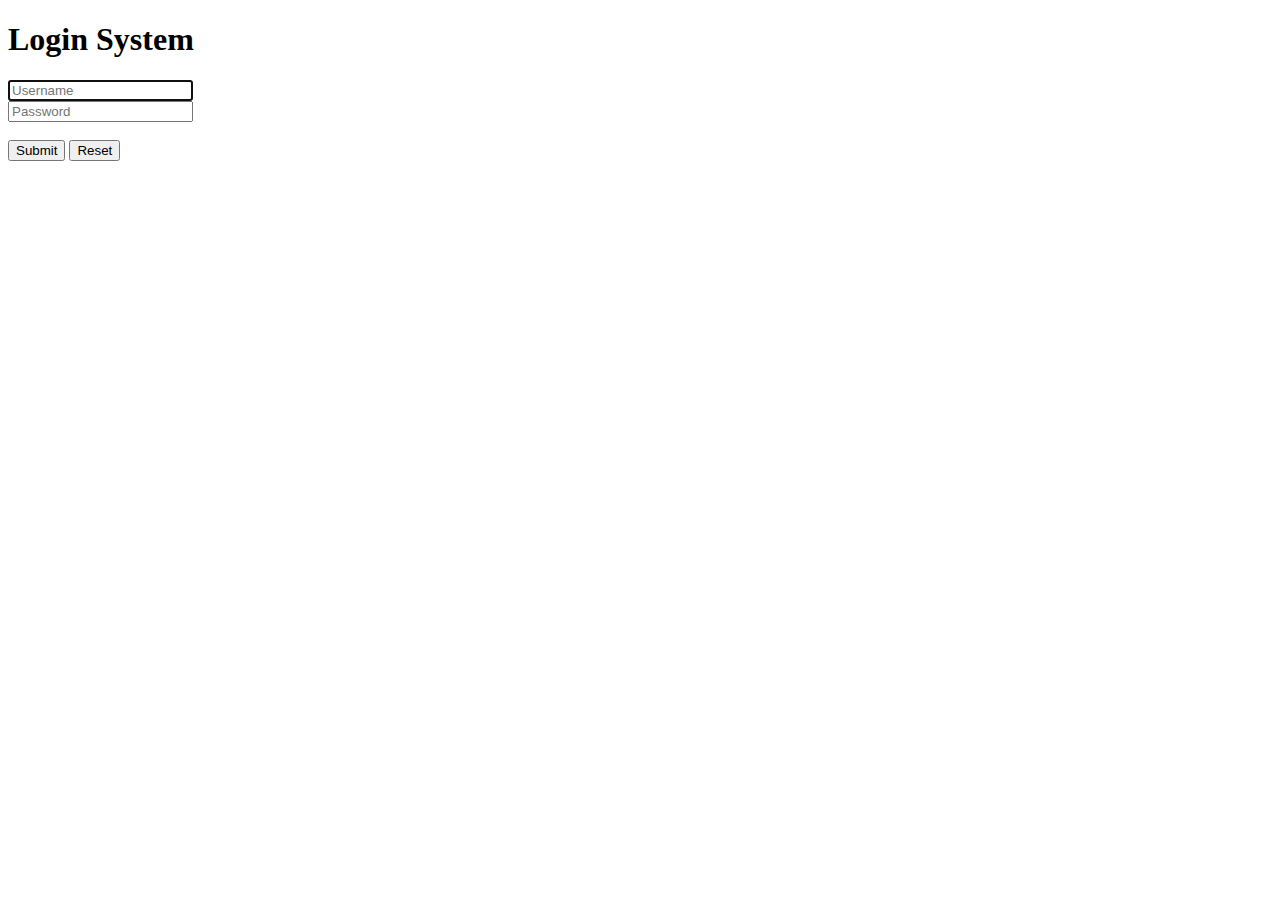
==== index.html @ 864afd6f "Add files via upload" ====
<!Doctype html>
<html>
<head>
<link href="stylesheet/style.css" rel="stylesheet">
<title>Basic login system</title>
</head>
<body>
  <div id="wrapper">

<h1>Login System</h1>

  <form name="frm">
  <input type="text" id="username" placeholder="Username" autofocus>
  <br>
  <input type="password" id="password" placeholder="Password">
  <br><br>
  <button type="button" id="submit" onClick="validate()">Submit</button>
  <button type="reset" id="reset">Reset</button>
  
  </div>
<script src="JS/script.js"></script> 
  </body>
</html>
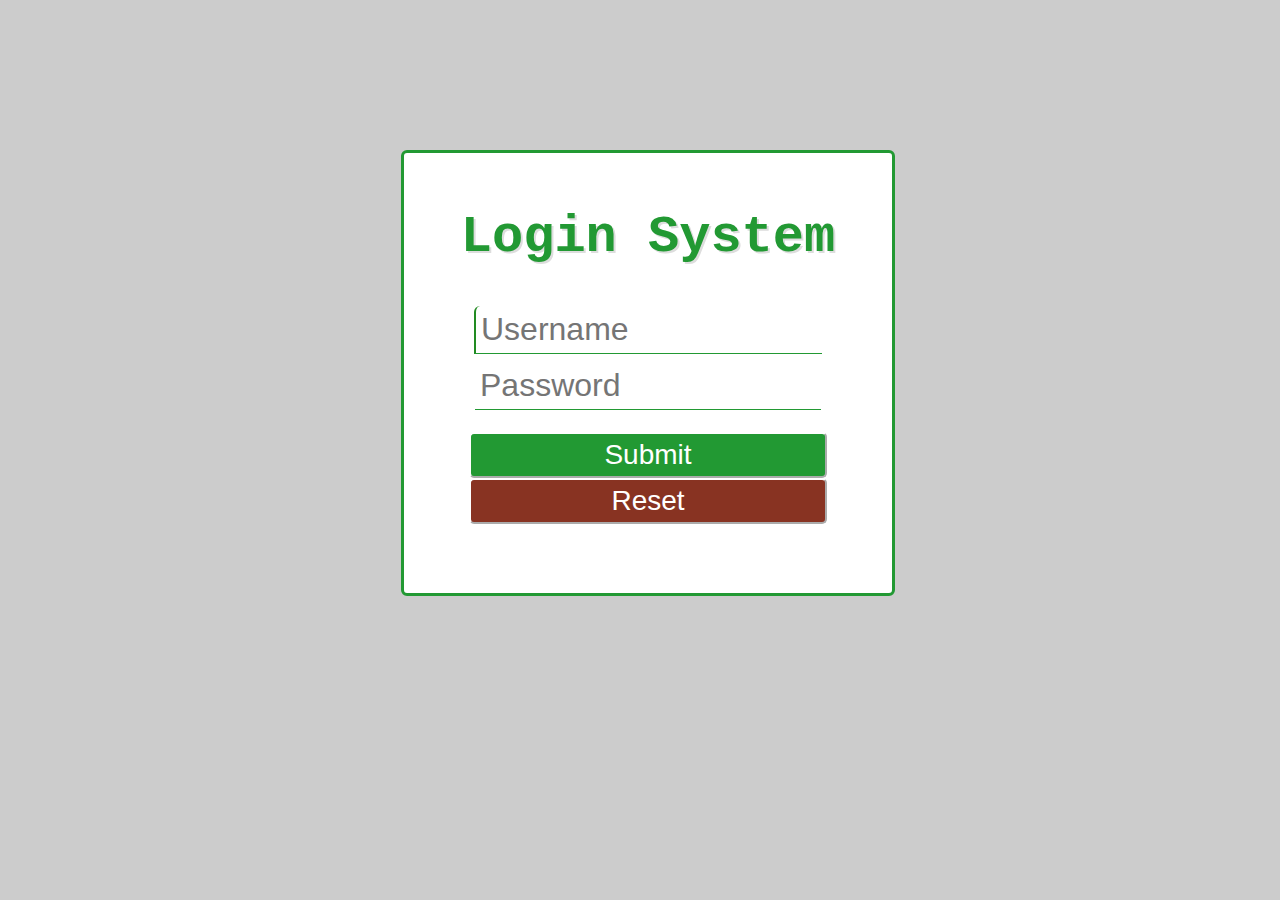
==== commit 592c7a3a: "Update index.html" ====
--- a/index.html
+++ b/index.html
@@ -14,10 +14,10 @@
   <br>
   <input type="password" id="password" placeholder="Password">
   <br><br>
-  <button type="button" id="submit" onClick="validate()">Submit</button>
+  <button type="button" id="btn">Submit</button>
   <button type="reset" id="reset">Reset</button>
   
   </div>
 <script src="JS/script.js"></script> 
   </body>
-</html>+</html>
--- a/stylesheet/style.css
+++ b/stylesheet/style.css
@@ -0,0 +1,86 @@
+*{
+	outline: none;
+	padding: none;
+	margin: none;
+}
+
+body{
+	width: 100%;
+	background-color: #ccc;
+}
+
+#wrapper{
+	padding: 20px;
+	width: 35%;
+	height: 400px;
+	background-color: #fff;
+	margin: 150px auto;
+	border: 3px solid #293;
+	border-radius: 6px;
+	text-align: center;
+	transition: all 0.7s ease-in-out
+}
+
+#wrapper:hover{
+	transform: scale3d(1.10, 1.10, 1.10);
+	box-shadow: 2px 2px grey;
+}
+
+#wrapper>h1{
+	color: #293;
+	text-shadow: 2px 2px #ddd;
+	font-size: 4em;
+	font-family: monospace;
+}
+
+input{
+	padding: 5px;
+	width: 75%;
+	font-size: 2em;
+	border: none;
+	border-bottom: 1px solid #293;
+	margin: 4px;
+	background-color: rgba(255, 255, 255, 0.75);
+	transition: all 0.4s ease-in-out;
+}
+
+input:focus{
+	border-left: 2px solid forestgreen;
+	border-top-left-radius: 6px;
+	border-top-right-radius: 6px;
+}
+
+button{
+	padding: 5px;
+	border-radius: 5px;
+	font-size: 28px;
+	width: 80%;
+	transition: all 0.4s ease-in-out;
+}
+
+button[type="button"]{
+	background-color: #293;
+	color: #fff;
+	border-color: #fff;
+	cursor: pointer;
+}
+
+button[type="reset"]{
+	cursor: pointer;
+	background-color: #832;
+	color: #fff;
+	border-color: #fff;
+}
+
+button:hover{
+	background-color: #fff;
+	color: #293;
+	border-color: #fff;
+	box-shadow: 2px 2px #ccc;
+}
+
+button[type="reset"]:hover{
+	background-color: #fff;
+	color: #832;
+	border-color: #fff;
+}
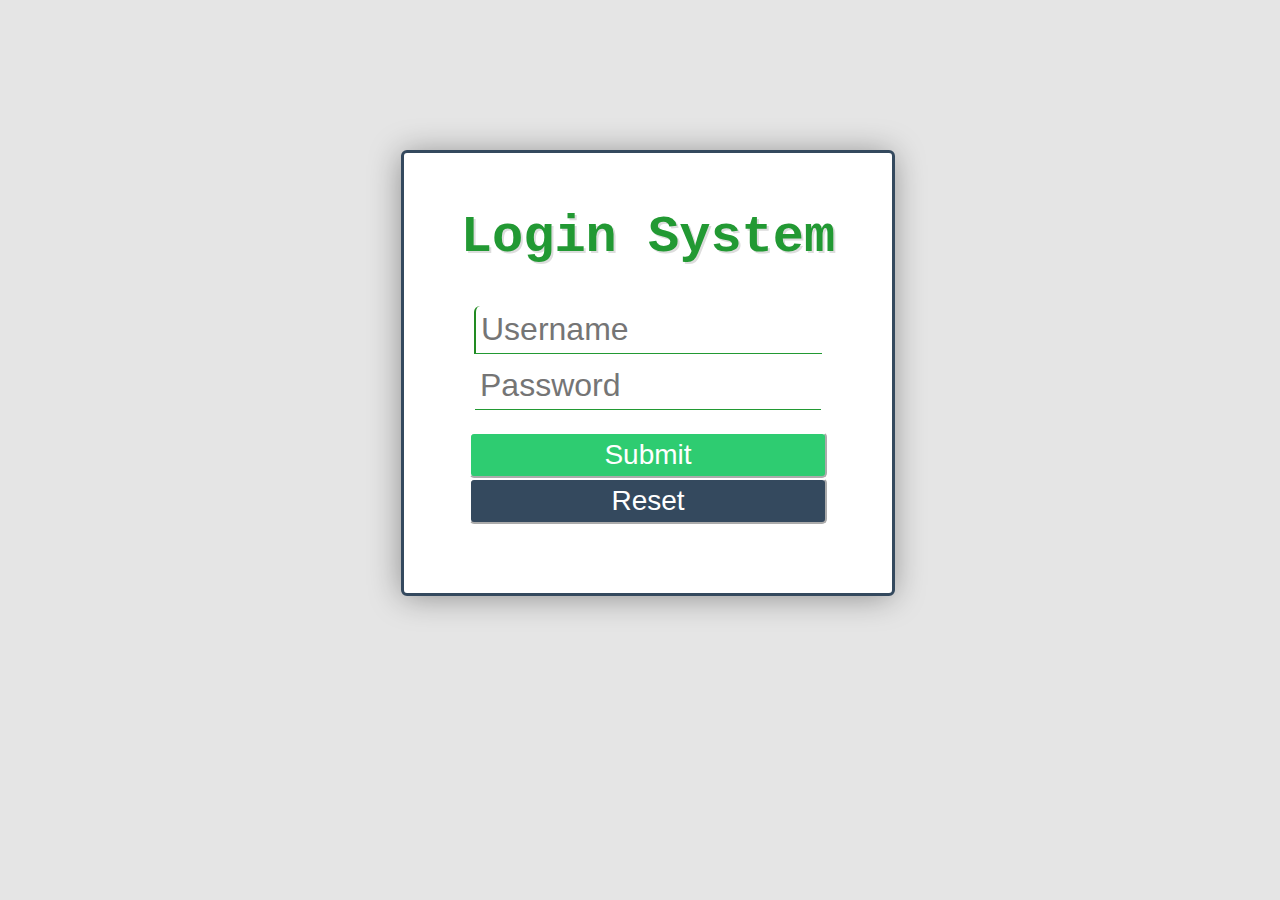
==== commit eca56504: "UI Adjustments" ====
--- a/index.html
+++ b/index.html
@@ -16,6 +16,7 @@
   <br><br>
   <button type="button" id="btn">Submit</button>
   <button type="reset" id="reset">Reset</button>
+  </form>
   
   </div>
 <script src="JS/script.js"></script> 
--- a/stylesheet/style.css
+++ b/stylesheet/style.css
@@ -6,7 +6,8 @@
 
 body{
 	width: 100%;
-	background-color: #ccc;
+	background-color: #E5E5E5;
+	overflow: hidden;
 }
 
 #wrapper{
@@ -15,10 +16,13 @@
 	height: 400px;
 	background-color: #fff;
 	margin: 150px auto;
-	border: 3px solid #293;
+	border: 3px solid #34495e;
 	border-radius: 6px;
 	text-align: center;
-	transition: all 0.7s ease-in-out
+	transition: all 0.7s ease-in-out;
+	-webkit-box-shadow: -1px 2px 33px -2px rgba(0,0,0,0.4);
+	-moz-box-shadow: -1px 2px 33px -2px rgba(0,0,0,0.4);
+	box-shadow: -1px 2px 33px -2px rgba(0,0,0,0.4);
 }
 
 #wrapper:hover{
@@ -59,7 +63,7 @@
 }
 
 button[type="button"]{
-	background-color: #293;
+	background-color: #2ecc71;
 	color: #fff;
 	border-color: #fff;
 	cursor: pointer;
@@ -67,7 +71,7 @@
 
 button[type="reset"]{
 	cursor: pointer;
-	background-color: #832;
+	background-color: #34495e;
 	color: #fff;
 	border-color: #fff;
 }
